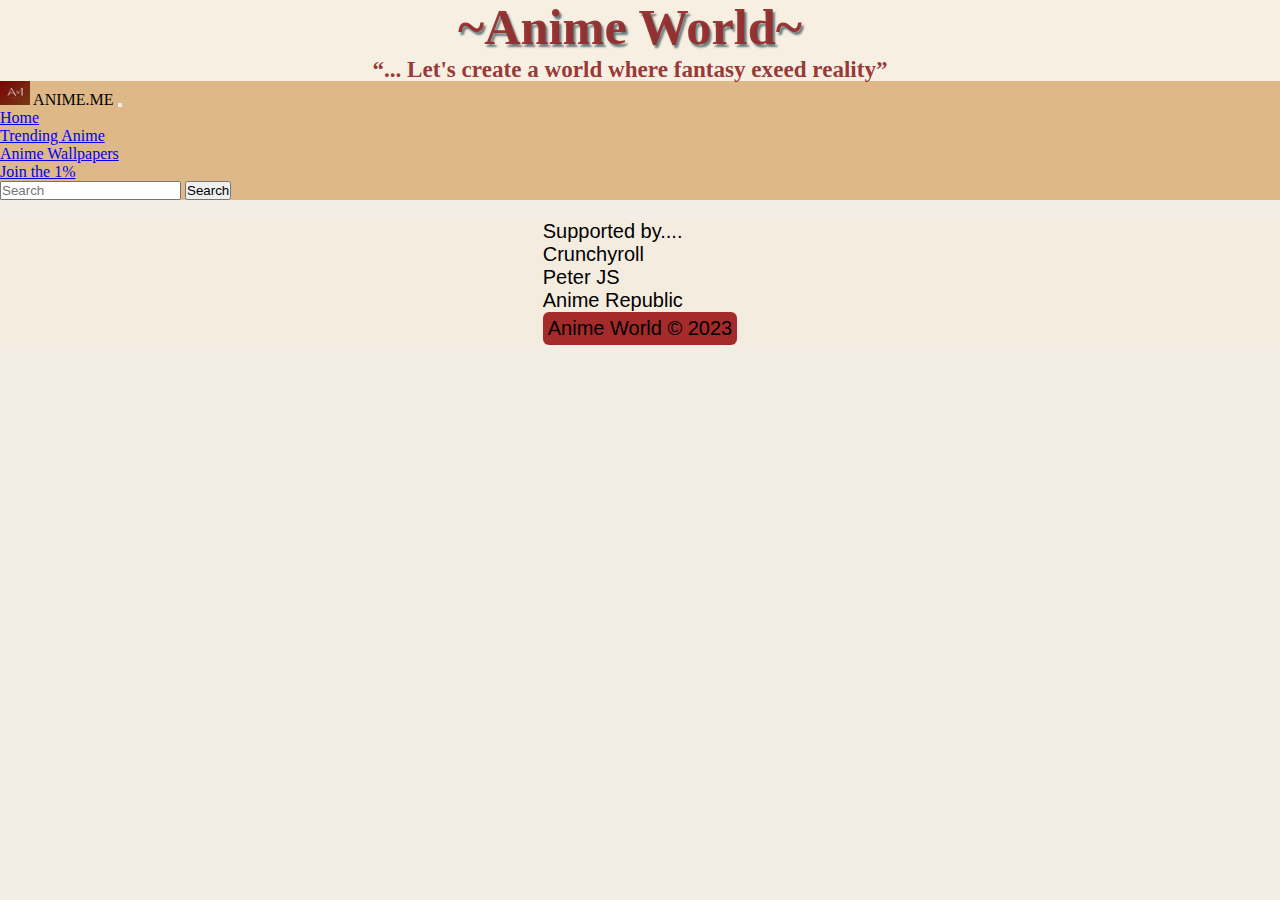
==== index2.html @ c8e0d92d "changing tab for all pages" ====
<!DOCTYPE html>
<html lang="en">
<head>
    <meta charset="UTF-8">
    <meta http-equiv="X-UA-Compatible" content="IE=edge">
    <meta name="viewport" content="width=device-width, initial-scale=1.0">
    <title>TRENDING ANIME</title>
    <link href="https://cdn.jsdelivr.net/npm/bootstrap@5.3.1/dist/css/bootstrap.min.css" rel="stylesheet" integrity="sha384-4bw+/aepP/YC94hEpVNVgiZdgIC5+VKNBQNGCHeKRQN+PtmoHDEXuppvnDJzQIu9" crossorigin="anonymous">
    <link rel="stylesheet" href="style.css">
</head>
<body>
    <header class="header">
        <h1 class="h1">
            <span>~Anime World~</span>
            <p class="p"><span><q>... Let's create a world where fantasy exeed reality</q></span></p>
        </h1>
        <nav class="navbar navbar-expand-lg bg-body-tertiary" style="background-color: #deb887;">
            <div class="container-fluid">
                <img src="A.png" alt="Logo" width="30" height="24" class="d-inline-block align-text-top">
                        ANIME.ME
                <button class="navbar-toggler" type="button" data-bs-toggle="collapse" data-bs-target="#navbarSupportedContent" aria-controls="navbarSupportedContent" aria-expanded="false" aria-label="Toggle navigation">
                 <span class="navbar-toggler-icon"></span>
                </button>
                <div class="collapse navbar-collapse" id="navbarSupportedContent">
                    <ul class="navbar-nav me-auto mb-2 mb-lg-0">
                        <li class="nav-item">
                            <a class="nav-link active" aria-current="page" href="index.html">Home</a>
                        </li>
                        <li class="nav-item">
                            <a class="nav-link" href="index2.html">Trending Anime</a>
                        </li>
                        <!--<li class="nav-item dropdown">
                            <a class="nav-link dropdown-toggle" href="#" role="button" data-bs-toggle="dropdown" aria-expanded="false">
                            Dropdown
                            </a>
                            <ul class="dropdown-menu">
                            <li><a class="dropdown-item" href="#">Action</a></li>
                            <li><a class="dropdown-item" href="#">Another action</a></li>
                            <li><hr class="dropdown-divider"></li>
                            <li><a class="dropdown-item" href="#">Something else here</a></li>
                            </ul>
                        </li>-->
                        <li class="nav-item">
                            <a class="nav-link" href="index3.html">Anime Wallpapers</a>
                        </li>
                        <li class="nav-item">
                            <a class="nav-link" href="index4.html">Join the 1%</a>
                        </li>
                    </ul>
                    <form class="d-flex" role="search">
                        <input class="form-control me-2" type="search" placeholder="Search" aria-label="Search">
                        <button class="btn btn-outline-success" type="submit">Search</button>
                    </form>
                </div>
            </div>
        </nav>
    </header>
    <main>

    </main>
    <footer class="ending">
        <div>
           <ul>
                Supported by.... <br>
            <li>Crunchyroll</li>
            <li>Peter JS</li>
            <li>Anime Republic</li>
           </ul> 
           <p>Anime World &copy; 2023</p>
        </div>
    </footer>  
    <script src="https://cdn.jsdelivr.net/npm/@popperjs/core@2.11.8/dist/umd/popper.min.js" integrity="sha384-I7E8VVD/ismYTF4hNIPjVp/Zjvgyol6VFvRkX/vR+Vc4jQkC+hVqc2pM8ODewa9r" crossorigin="anonymous"></script>
    <script src="https://cdn.jsdelivr.net/npm/bootstrap@5.3.1/dist/js/bootstrap.min.js" integrity="sha384-Rx+T1VzGupg4BHQYs2gCW9It+akI2MM/mndMCy36UVfodzcJcF0GGLxZIzObiEfa" crossorigin="anonymous"></script>  
</body>
</html>
---- style.css ----
/* RESET */
*{
    margin: 0;
    padding: 0;
    box-sizing: border-box;
}
/* GENERAL */
.header{
    background-color: #f7efe2;
    position: static;
    top: 1;
}

h1{
    font-size: 1em;
}

.h1{
    text-align: center;
    font-size: 3em;
    text-shadow: 2px 3px 2px rgba(4, 40, 51, 0.575);
    color: #942d2df3;
    margin-right: 20px;
}

.p{
    font-size: 22px;
    text-shadow: none;
}




.hot a{
    text-decoration: none;
    color: rgb(202, 45, 45);
    font-weight: 600;
    font-size: 36px;
}

h1:hover{
    transition: all 1s ease-in-out;
    transform: scale(1.05);
}

.hot h1{
    font-size: 50px;
    border-radius: 8px;
    padding: 0 10px 0 10px;
    margin: 10px;
    width:fit-content;
}

.hot figure{
    margin: 10px;
    border: 2px solid black;
    padding: 5px;
    border-radius: 14px;
    border: none;
    box-shadow: 2px 2px 2px #a52a2a;
}

.hot img{
    border-radius: 5px;
    width: 300px;
    height: auto;
}

.stories{
    border: none;
    box-shadow: 2px 2px 2px #a52a2a;
    border-radius: 8px;
    margin: 10px;
}

.stories h1{
    font-size: 50px;
    border-radius: 8px;
    padding: 0 10px 0 10px;
    margin: 10px;
    width:fit-content;
}

.stories img{
    margin-left: 10px;
    display: flex;
}

.waifu h1{
    font-size: 50px;
    border-radius: 8px;
    padding: 0 10px 0 10px;
    margin: 10px;
    width:fit-content;
}
.waifu1{
    margin: 10px;
}
.waifu1 a{
    text-decoration: none;
    color: rgb(61, 42, 42);
}

.week h1{
    font-size: 50px;
    border-radius: 8px;
    padding: 0 10px 0 10px;
    margin: 10px;
    width:fit-content;
}
.week1{
    margin: 10px;
}
.upcoming h1{
    font-size: 50px;
    border-radius: 8px;
    padding: 0 10px 0 10px;
    margin: 10px;
    width:fit-content;
}
.upcoming1{
    margin: 10px;
}

figcaption{
    color: #3d2b2b;
}

.ending{
    display: flex;
    flex-grow: 1;
    bottom: 0;
    background-color: #faebd757;
    justify-content: center;
    font: 20px sans-serif;
    margin-top: 20px;
}

.ending p{
    background-color: #a52a2a;
    border-radius: 6px;
    padding: 5px;
}

ul{
    list-style: none;
}

body{
    background-color: #f1eae0d7;
}

/*|| SMALL */
@media  screen and (min-width: 366px) {
    .tab{
        display: flex;
        justify-content: space-evenly;
        margin: 4px 0 4px 0;
    }
    .tab a{
        display: inline;
        justify-content: space-evenly;
        padding: 3px;
        font-size: 16px;
    }
}

@media  screen and (min-width: 576px) {
    .tab{
        display: flex;
        justify-content: space-evenly;
        margin: 4px 0 4px 0;
    }
    .tab a{
        display: inline;
        justify-content: space-evenly;
        padding: 3px;
        font-size: 20px;
    }
}

@media screen and (min-width: 768px) {
    .tab{
        display: flex;
        justify-content: space-evenly;
        margin: 4px 0 4px 0;
    }
    .tab a{
        display: inline;
        justify-content: space-evenly;
        padding: 3px;
        font-size: 22px;
    }
    
}

@media screen and (min-width: 992px) {
    .tab{
        display: flex;
        justify-content: space-evenly;
        margin: 4px 0 4px 0;
    }
    .tab a{
        display: inline;
        justify-content: space-evenly;
        padding: 3px;
        font-size: 24px;
    }
    
}
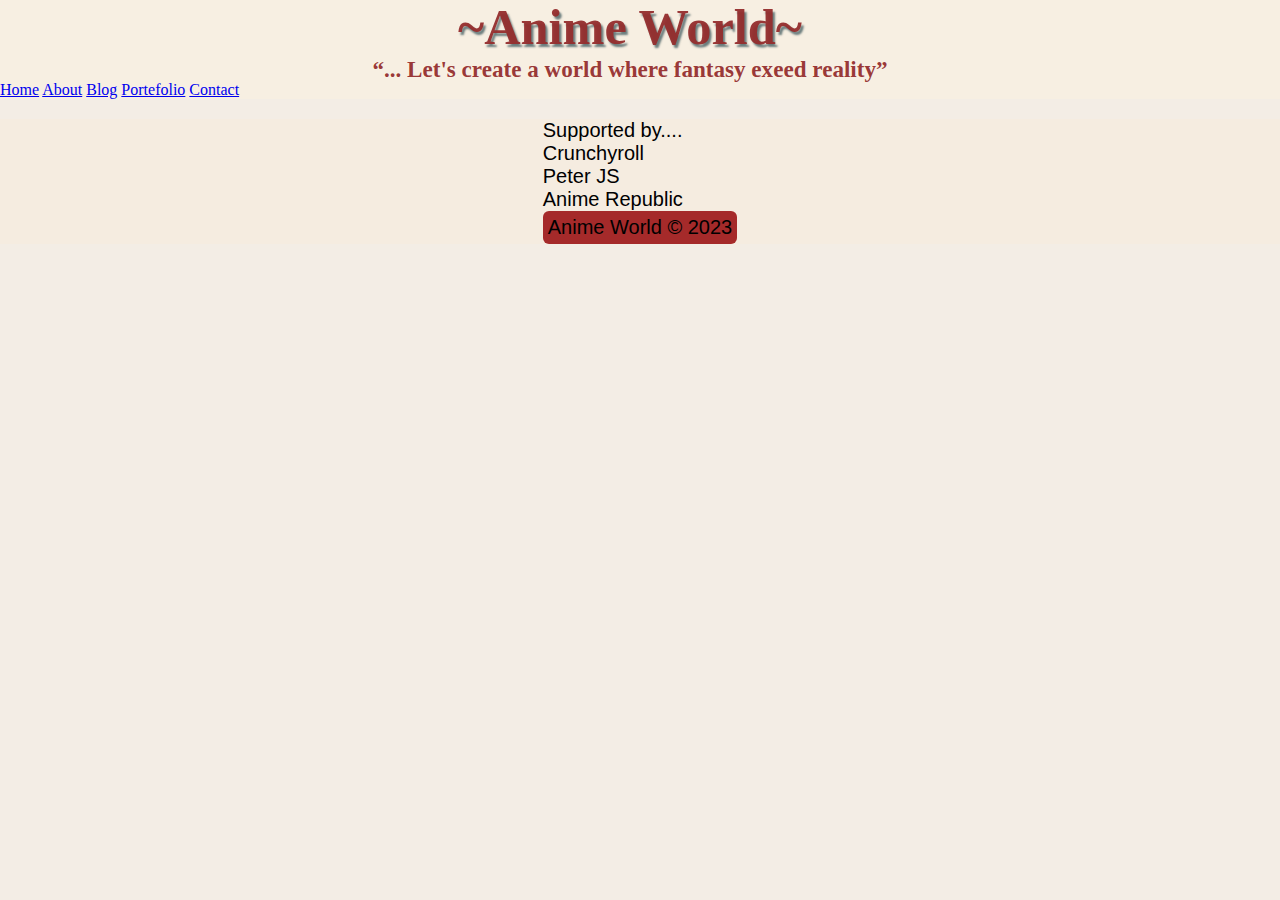
==== commit a5d3ea22: "Restructuring" ====
--- a/index2.html
+++ b/index2.html
@@ -5,7 +5,6 @@
     <meta http-equiv="X-UA-Compatible" content="IE=edge">
     <meta name="viewport" content="width=device-width, initial-scale=1.0">
     <title>TRENDING ANIME</title>
-    <link href="https://cdn.jsdelivr.net/npm/bootstrap@5.3.1/dist/css/bootstrap.min.css" rel="stylesheet" integrity="sha384-4bw+/aepP/YC94hEpVNVgiZdgIC5+VKNBQNGCHeKRQN+PtmoHDEXuppvnDJzQIu9" crossorigin="anonymous">
     <link rel="stylesheet" href="style.css">
 </head>
 <body>
@@ -14,46 +13,14 @@
             <span>~Anime World~</span>
             <p class="p"><span><q>... Let's create a world where fantasy exeed reality</q></span></p>
         </h1>
-        <nav class="navbar navbar-expand-lg bg-body-tertiary" style="background-color: #deb887;">
-            <div class="container-fluid">
-                <img src="A.png" alt="Logo" width="30" height="24" class="d-inline-block align-text-top">
-                        ANIME.ME
-                <button class="navbar-toggler" type="button" data-bs-toggle="collapse" data-bs-target="#navbarSupportedContent" aria-controls="navbarSupportedContent" aria-expanded="false" aria-label="Toggle navigation">
-                 <span class="navbar-toggler-icon"></span>
-                </button>
-                <div class="collapse navbar-collapse" id="navbarSupportedContent">
-                    <ul class="navbar-nav me-auto mb-2 mb-lg-0">
-                        <li class="nav-item">
-                            <a class="nav-link active" aria-current="page" href="index.html">Home</a>
-                        </li>
-                        <li class="nav-item">
-                            <a class="nav-link" href="index2.html">Trending Anime</a>
-                        </li>
-                        <!--<li class="nav-item dropdown">
-                            <a class="nav-link dropdown-toggle" href="#" role="button" data-bs-toggle="dropdown" aria-expanded="false">
-                            Dropdown
-                            </a>
-                            <ul class="dropdown-menu">
-                            <li><a class="dropdown-item" href="#">Action</a></li>
-                            <li><a class="dropdown-item" href="#">Another action</a></li>
-                            <li><hr class="dropdown-divider"></li>
-                            <li><a class="dropdown-item" href="#">Something else here</a></li>
-                            </ul>
-                        </li>-->
-                        <li class="nav-item">
-                            <a class="nav-link" href="index3.html">Anime Wallpapers</a>
-                        </li>
-                        <li class="nav-item">
-                            <a class="nav-link" href="index4.html">Join the 1%</a>
-                        </li>
-                    </ul>
-                    <form class="d-flex" role="search">
-                        <input class="form-control me-2" type="search" placeholder="Search" aria-label="Search">
-                        <button class="btn btn-outline-success" type="submit">Search</button>
-                    </form>
-                </div>
-            </div>
-        </nav>
+        <nav class="nav-bar">
+            <a href="index.html">Home</a>
+            <a href="index2.html">About</a>
+            <a href="index3.html">Blog</a>
+            <a href="#">Portefolio</a>
+            <a href="index4.html">Contact</a>
+            <div class="animation start-home"></div>
+           </nav>
     </header>
     <main>
 
@@ -69,7 +36,5 @@
            <p>Anime World &copy; 2023</p>
         </div>
     </footer>  
-    <script src="https://cdn.jsdelivr.net/npm/@popperjs/core@2.11.8/dist/umd/popper.min.js" integrity="sha384-I7E8VVD/ismYTF4hNIPjVp/Zjvgyol6VFvRkX/vR+Vc4jQkC+hVqc2pM8ODewa9r" crossorigin="anonymous"></script>
-    <script src="https://cdn.jsdelivr.net/npm/bootstrap@5.3.1/dist/js/bootstrap.min.js" integrity="sha384-Rx+T1VzGupg4BHQYs2gCW9It+akI2MM/mndMCy36UVfodzcJcF0GGLxZIzObiEfa" crossorigin="anonymous"></script>  
 </body>
 </html>